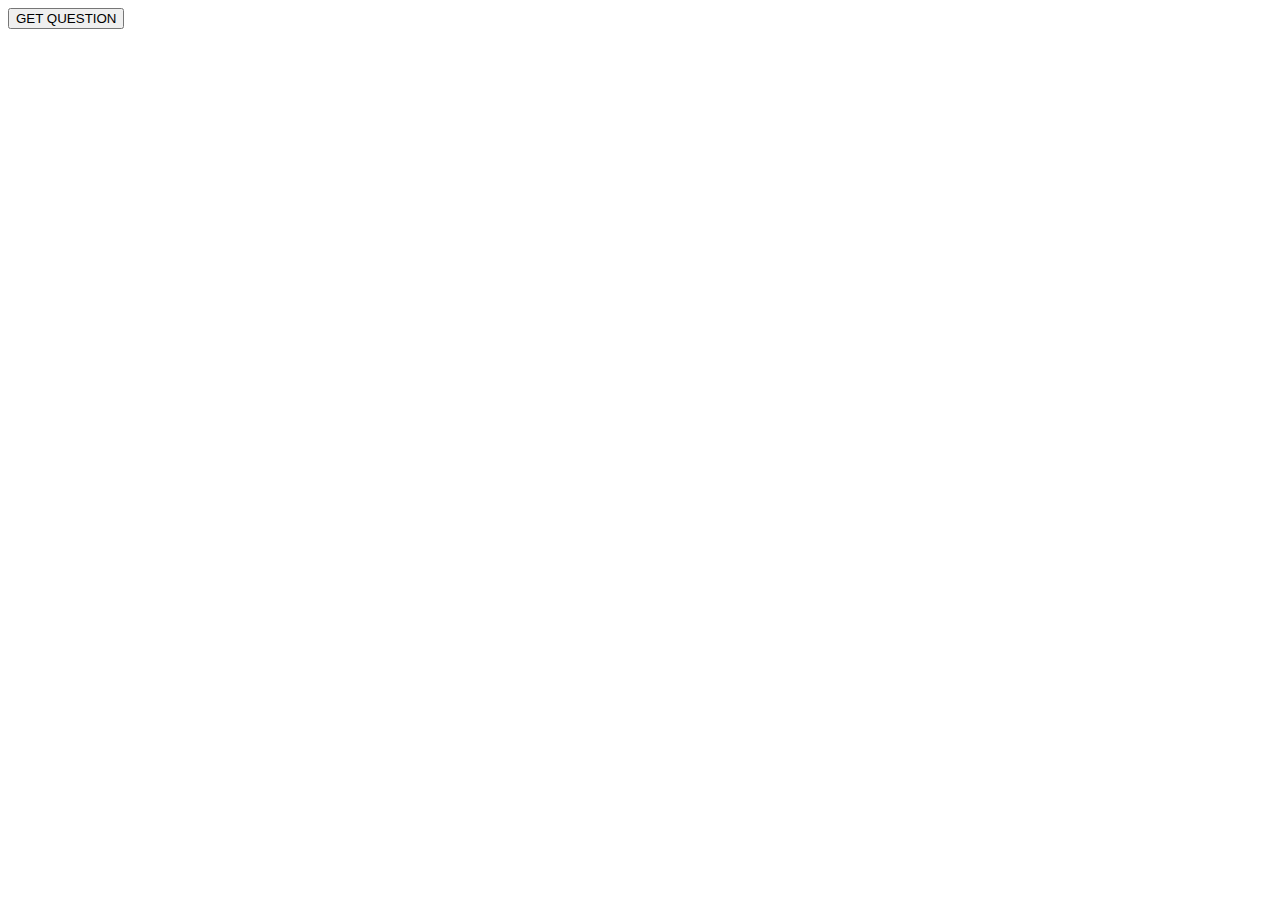
==== newProject2/WebContent/index.html @ 8d1155d0 "databasing math question with keyword search" ====
<!DOCTYPE html>
<html>
	<head>
		<title> Project1 </title>
		<meta charset="utf-8" />  	
    </head>

    <body>        
			<form id="getQuestionForm" method="POST" action="GetQuestionServlet" >
    		<div id="buttondiv">
					<button type="submit" form="getQuestionForm" value="Submit">GET QUESTION</button>
        </div>
    	</form>
    </body>
</html>
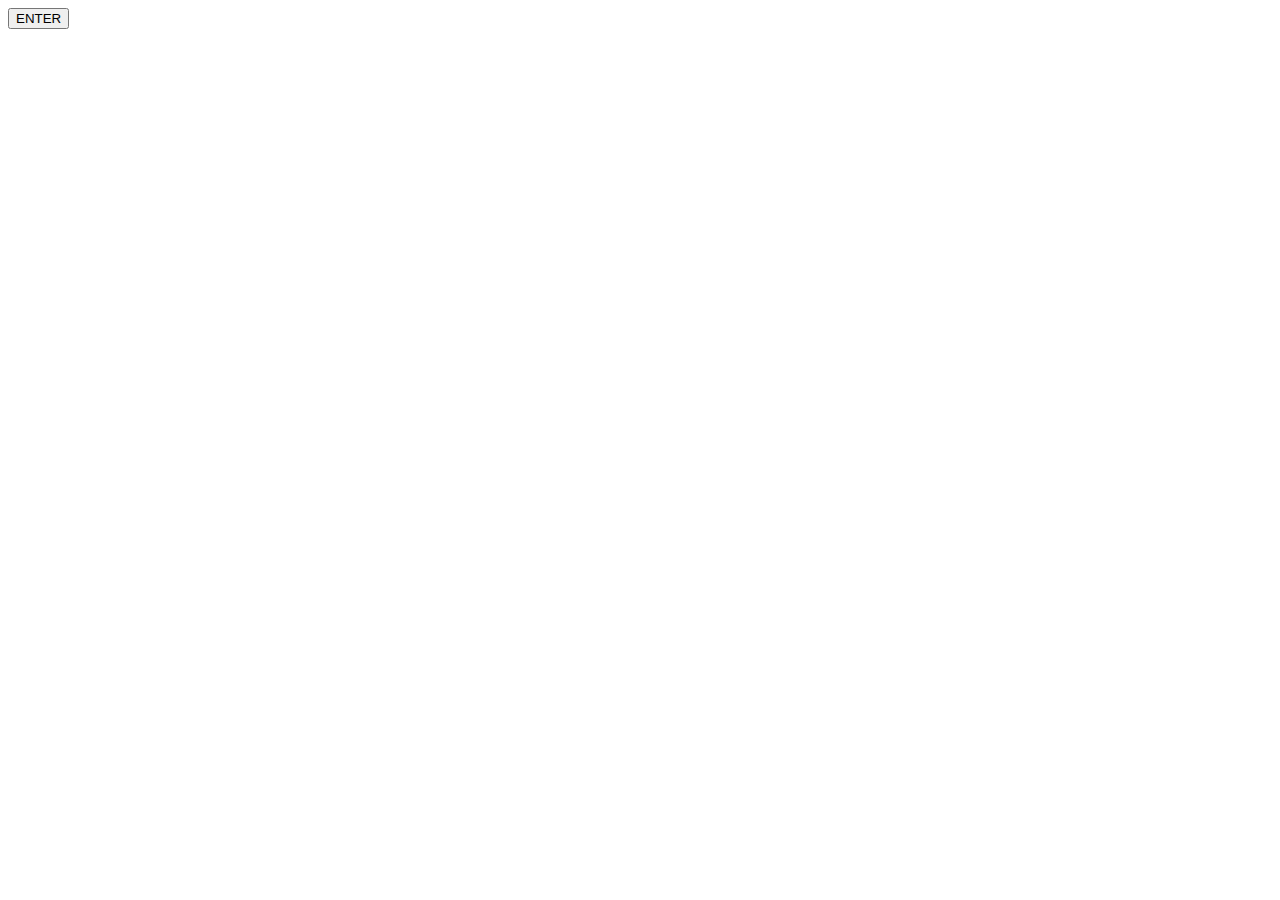
==== commit 13d3e9b3: "added assignment feature" ====
--- a/newProject2/WebContent/index.html
+++ b/newProject2/WebContent/index.html
@@ -6,10 +6,11 @@
     </head>
 
     <body>        
-			<form id="getQuestionForm" method="POST" action="GetQuestionServlet" >
+		<form id="getQuestionForm" method="POST" action="GetQuestionServlet" >
     		<div id="buttondiv">
-					<button type="submit" form="getQuestionForm" value="Submit">GET QUESTION</button>
-        </div>
+				<button type="submit" form="getQuestionForm" value="Submit">ENTER</button>
+        	</div>
     	</form>
+
     </body>
 </html> 